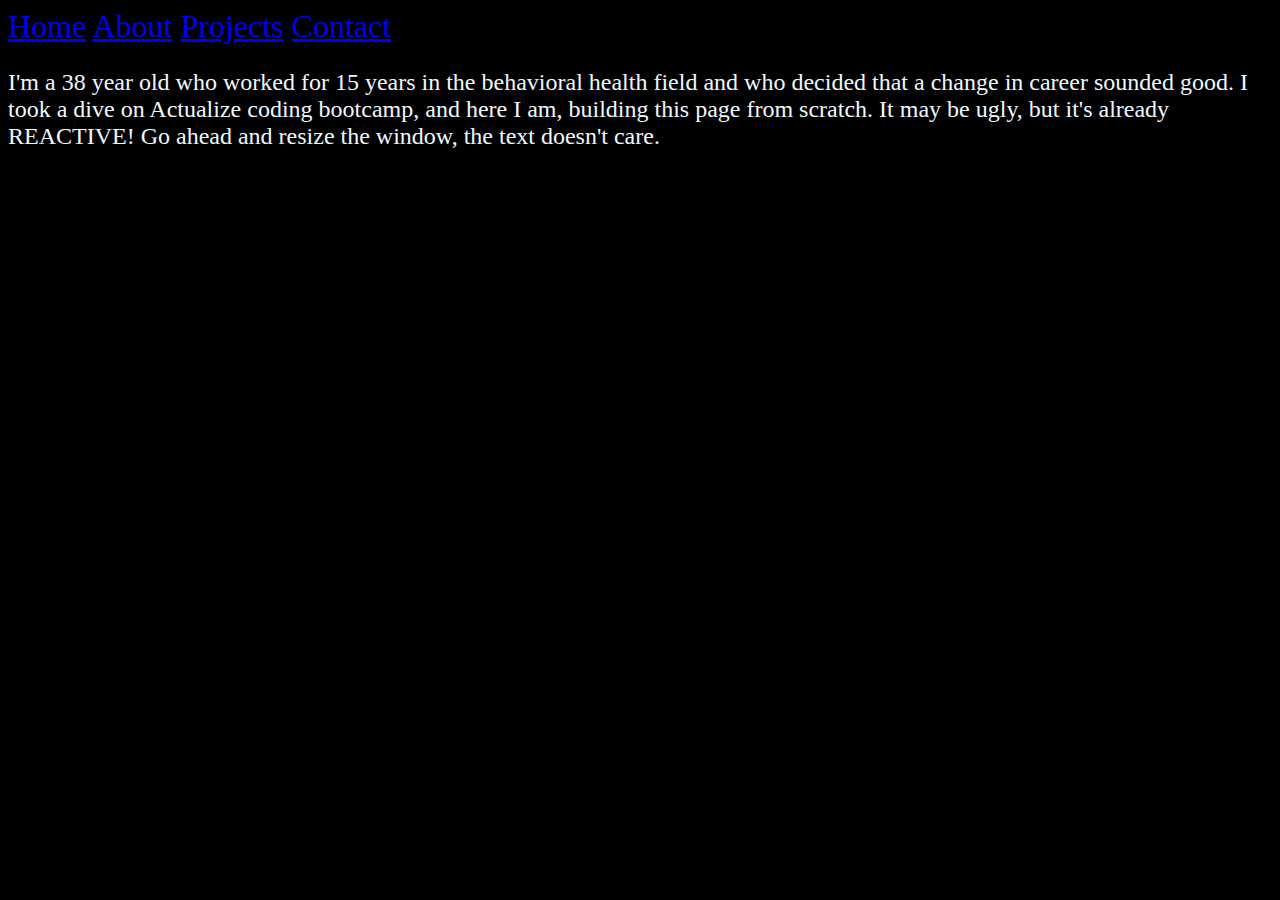
==== about.html @ c6d39468 "adds a blurb in about." ====
<html>
  <head>
    <meta charset="UTF-8">
    <meta http-equiv="X-UA-Compatible" content="IE=edge">
    <meta name="viewport" content="width=device-width, initial-scale=1.0">
    <link rel="stylesheet" href="main.css">
    <script src="https://ajax.googleapis.com/ajax/libs/jquery/3.5.1/jquery.min.js"></script>
    <link rel="stylesheet" href="https://cdnjs.cloudflare.com/ajax/libs/font-awesome/4.7.0/css/font-awesome.min.css">
    <script type="text/javascript" src="javascript.js"></script>
    <title>About Eric</title>
    
  </head>
  <div class="topnav" id="myTopnav">
    <a href="index.html">Home</a>
    <a href="about.html" class="active">About</a>
    <a href="projects.html">Projects</a>
    <a href="contact.html">Contact</a>

    </a>
  </div>
  <body>
    <p>I'm a 38 year old who worked for 15 years in the behavioral health field and who decided that a change in career sounded good. I took a dive on Actualize coding bootcamp, and here I am, building this page from scratch. It may be ugly, but it's already REACTIVE! Go ahead and resize the window, the text doesn't care. </p>


  </body>


<style>
  body {
    background-color:black;
    background-repeat: no-repeat;
    background-size: cover;
    background-attachment: fixed;
    color: aliceblue;
    
  font-size: 200%;
}
h1 {font-size: 2.5em;}
h2 { font-size: 1.875em;}
p {font-size: 0.75em;}
  </style>
</html>
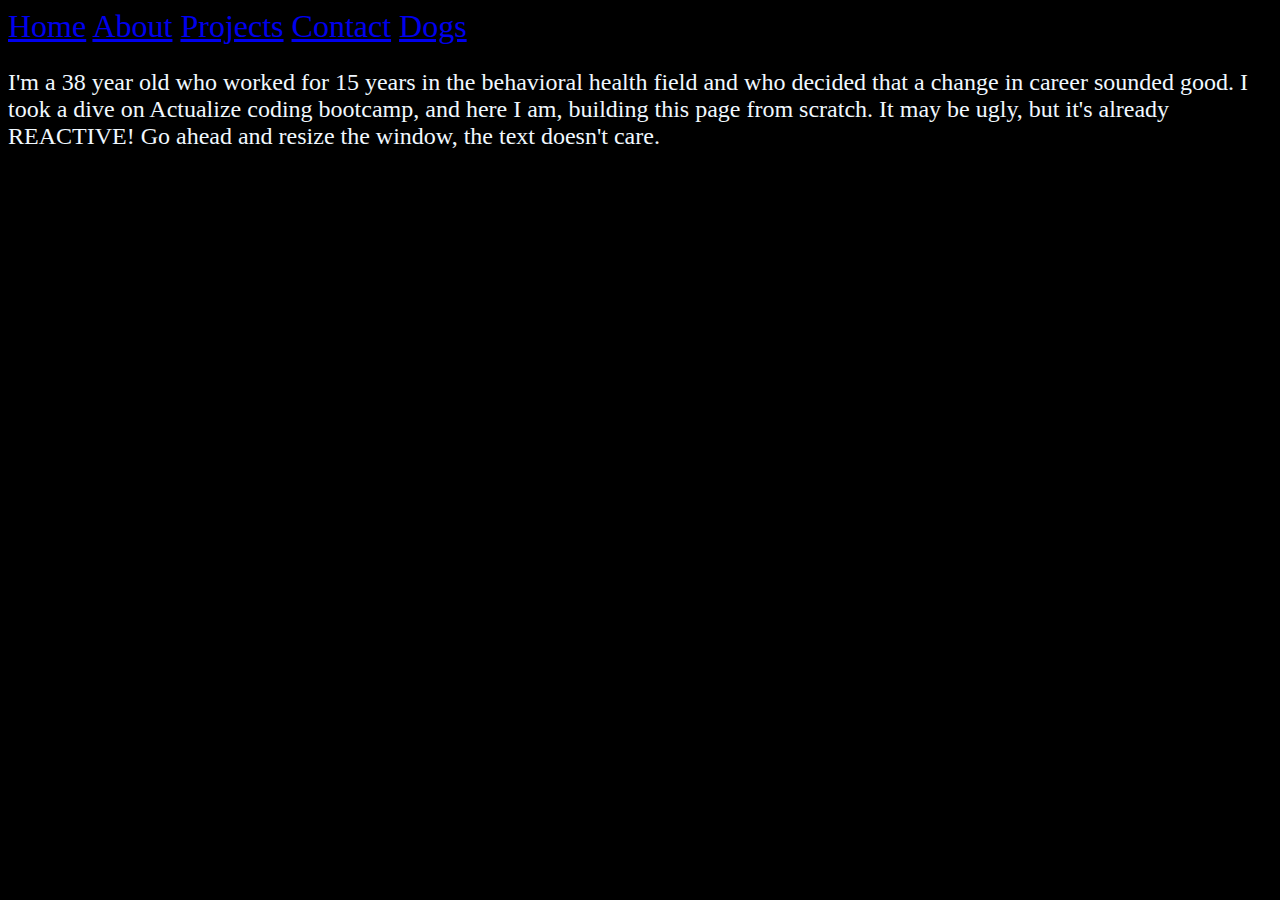
==== commit b096cc47: "adds dogs to navbar" ====
--- a/about.html
+++ b/about.html
@@ -15,6 +15,7 @@
     <a href="about.html" class="active">About</a>
     <a href="projects.html">Projects</a>
     <a href="contact.html">Contact</a>
+    <a href="dogs.html">Dogs</a>
 
     </a>
   </div>
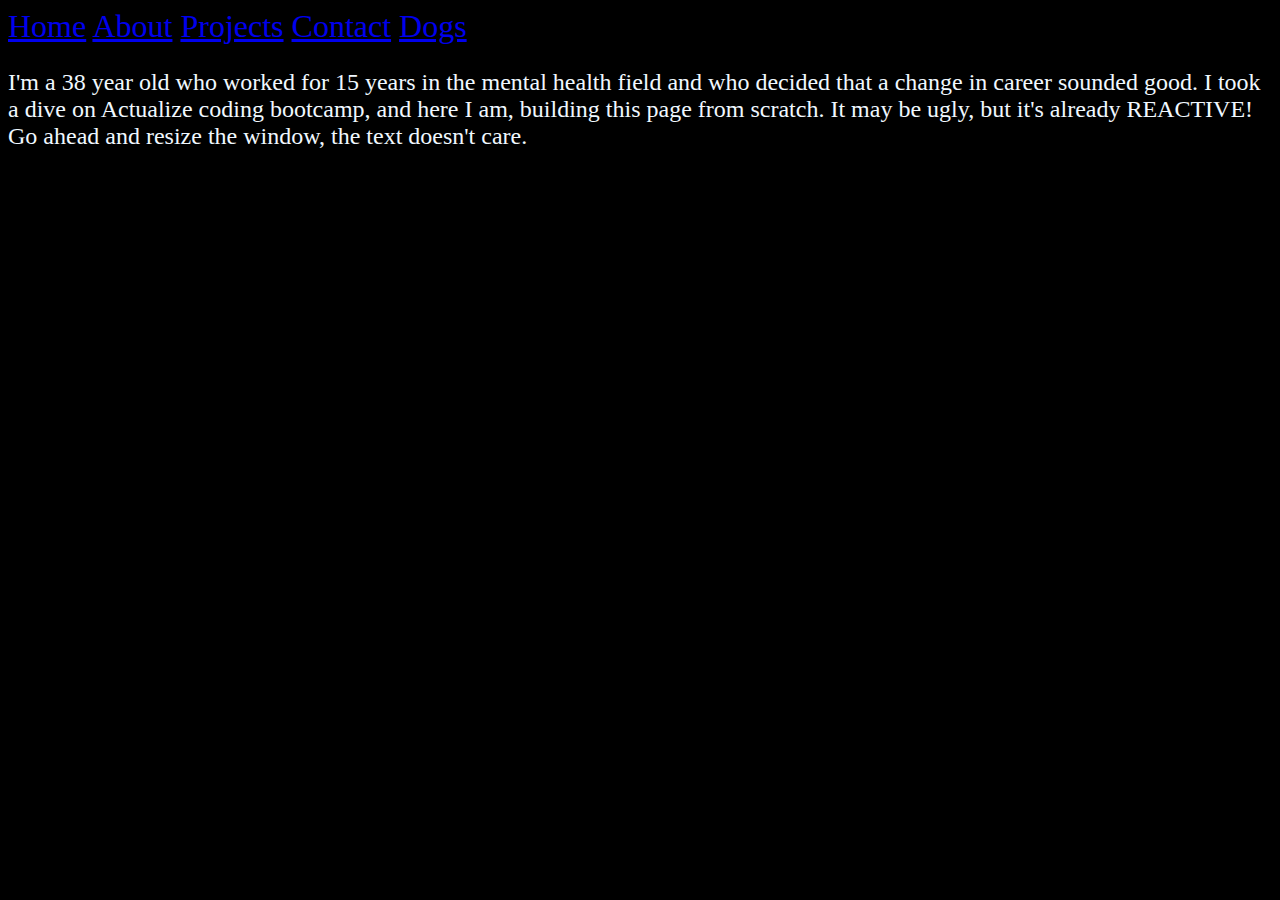
==== commit 72d5373f: "changes to about, adds navbar and spacing to projects" ====
--- a/about.html
+++ b/about.html
@@ -20,7 +20,7 @@
     </a>
   </div>
   <body>
-    <p>I'm a 38 year old who worked for 15 years in the behavioral health field and who decided that a change in career sounded good. I took a dive on Actualize coding bootcamp, and here I am, building this page from scratch. It may be ugly, but it's already REACTIVE! Go ahead and resize the window, the text doesn't care. </p>
+    <p>I'm a 38 year old who worked for 15 years in the mental health field and who decided that a change in career sounded good. I took a dive on Actualize coding bootcamp, and here I am, building this page from scratch. It may be ugly, but it's already REACTIVE! Go ahead and resize the window, the text doesn't care. </p>
 
 
   </body>
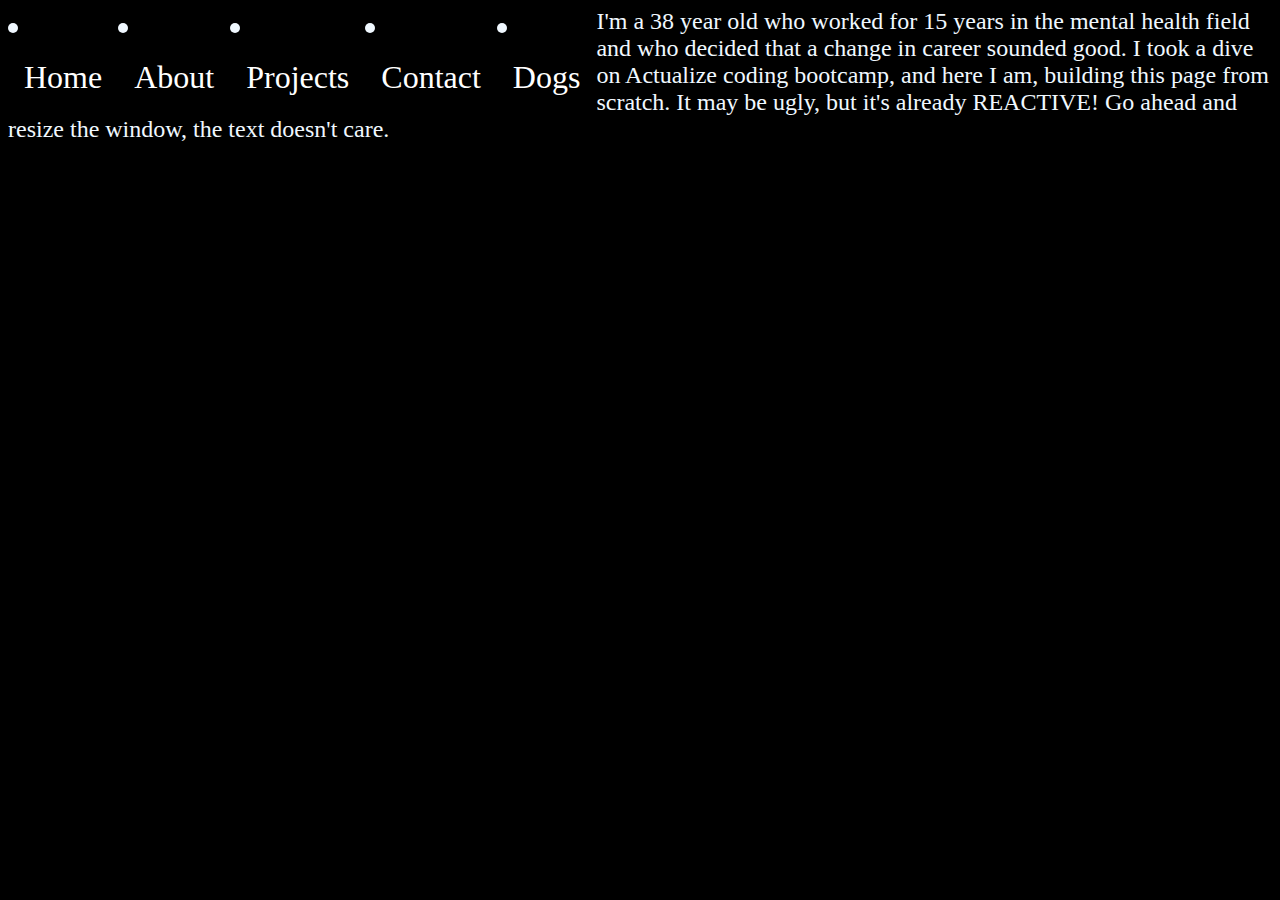
==== commit 532ad1df: "adds fancier navbar" ====
--- a/about.html
+++ b/about.html
@@ -11,11 +11,12 @@
     
   </head>
   <div class="topnav" id="myTopnav">
-    <a href="index.html">Home</a>
-    <a href="about.html" class="active">About</a>
-    <a href="projects.html">Projects</a>
-    <a href="contact.html">Contact</a>
-    <a href="dogs.html">Dogs</a>
+    <li><a href="index.html" class="active">Home</a></li>
+    <li><a href="about.html">About</a></li>
+    <li><a href="projects.html">Projects</a></li>
+    <li><a href="contact.html">Contact</a></li>
+    <li><a href="dogs.html">Dogs</a></li>
+    </ul>
 
     </a>
   </div>
@@ -27,6 +28,29 @@
 
 
 <style>
+  ul {
+  list-style-type: none;
+  margin: 0;
+  padding: 0;
+  overflow: hidden;
+  background-color: #333;
+}
+
+li {
+  float: left;
+}
+
+li a {
+  display: block;
+  color: white;
+  text-align: center;
+  padding: 14px 16px;
+  text-decoration: none;
+}
+
+li a:hover {
+  background-color: rgb(255, 0, 0);
+}
   body {
     background-color:black;
     background-repeat: no-repeat;
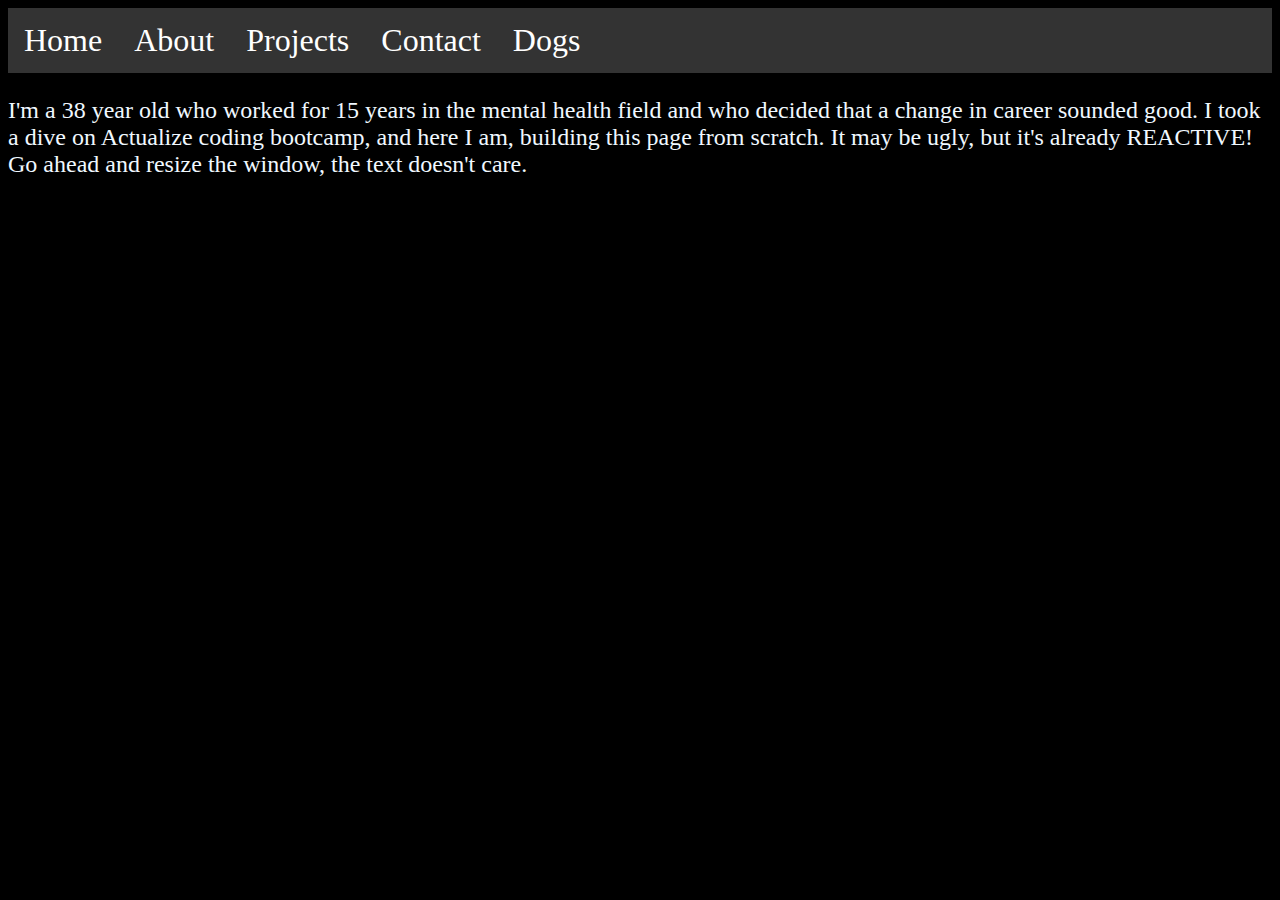
==== commit f9156efd: "fixes navbar issues on about, projects and dogs pages" ====
--- a/about.html
+++ b/about.html
@@ -11,6 +11,7 @@
     
   </head>
   <div class="topnav" id="myTopnav">
+    <ul>
     <li><a href="index.html" class="active">Home</a></li>
     <li><a href="about.html">About</a></li>
     <li><a href="projects.html">Projects</a></li>
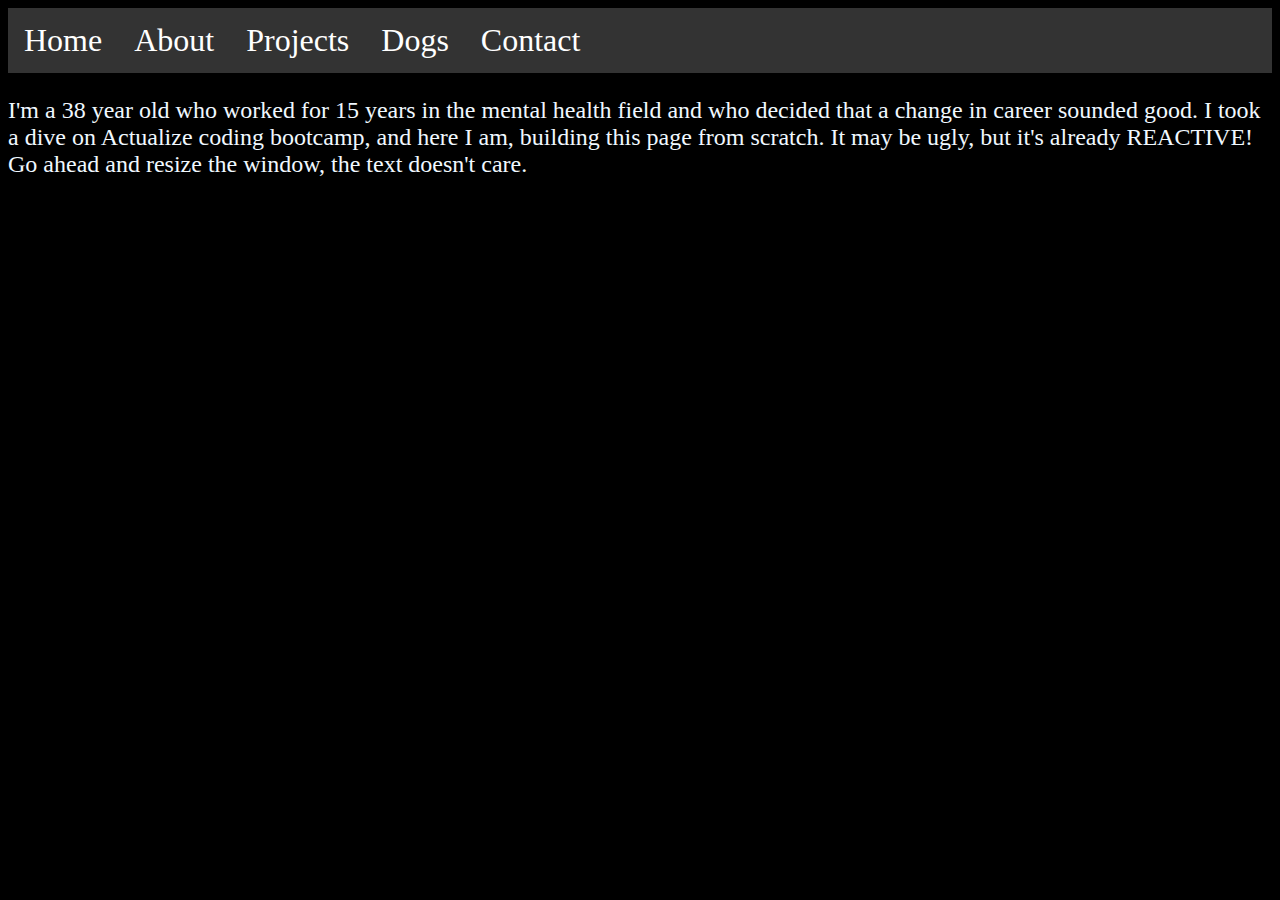
==== commit a9390ef8: "adds contact page and adjusts navbar" ====
--- a/about.html
+++ b/about.html
@@ -15,8 +15,8 @@
     <li><a href="index.html" class="active">Home</a></li>
     <li><a href="about.html">About</a></li>
     <li><a href="projects.html">Projects</a></li>
+    <li><a href="dogs.html">Dogs</a></li>
     <li><a href="contact.html">Contact</a></li>
-    <li><a href="dogs.html">Dogs</a></li>
     </ul>
 
     </a>
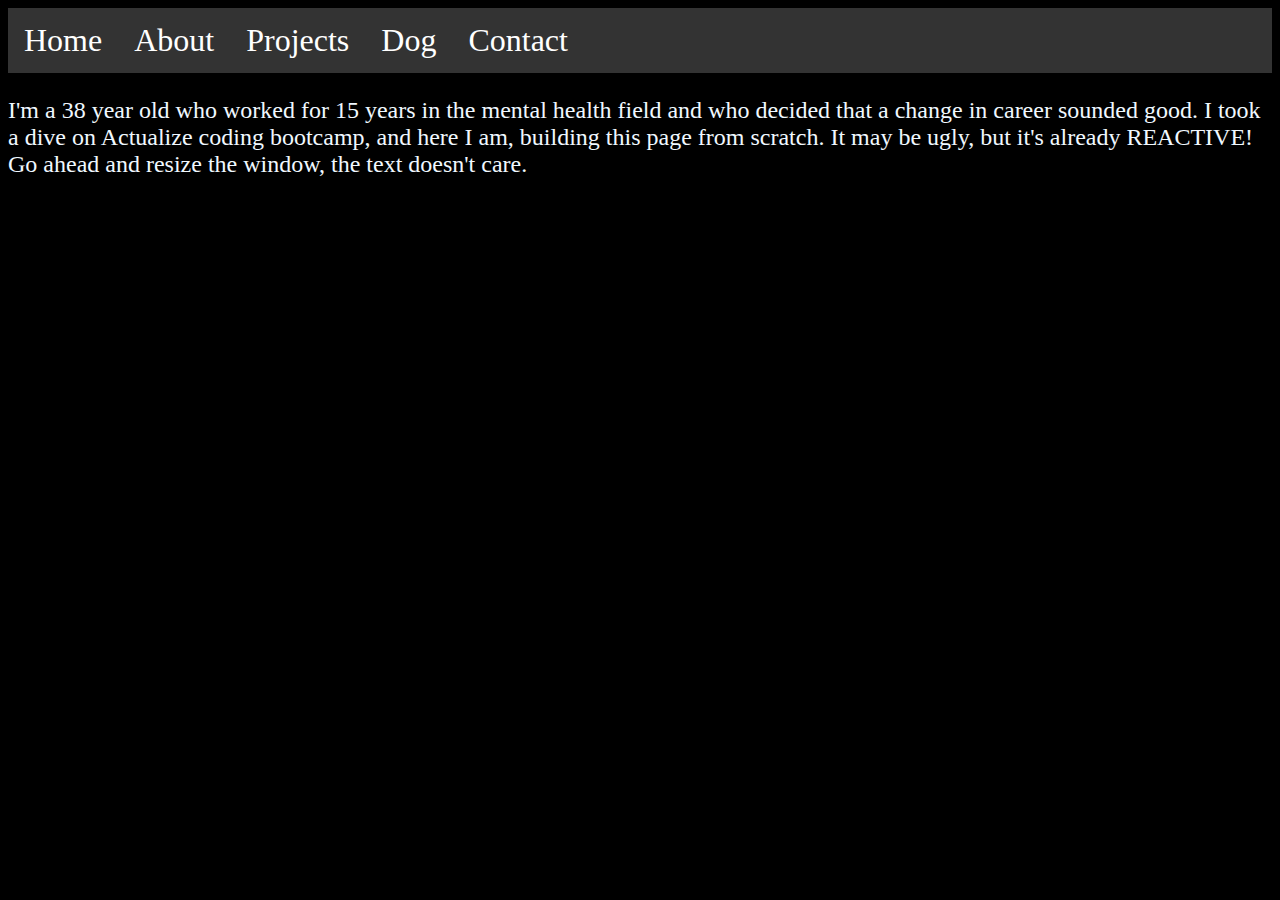
==== commit 4ff76a2e: "fixes image not showing on dog page" ====
--- a/about.html
+++ b/about.html
@@ -15,7 +15,7 @@
     <li><a href="index.html" class="active">Home</a></li>
     <li><a href="about.html">About</a></li>
     <li><a href="projects.html">Projects</a></li>
-    <li><a href="dogs.html">Dogs</a></li>
+    <li><a href="dog.html">Dog</a></li>
     <li><a href="contact.html">Contact</a></li>
     </ul>
 
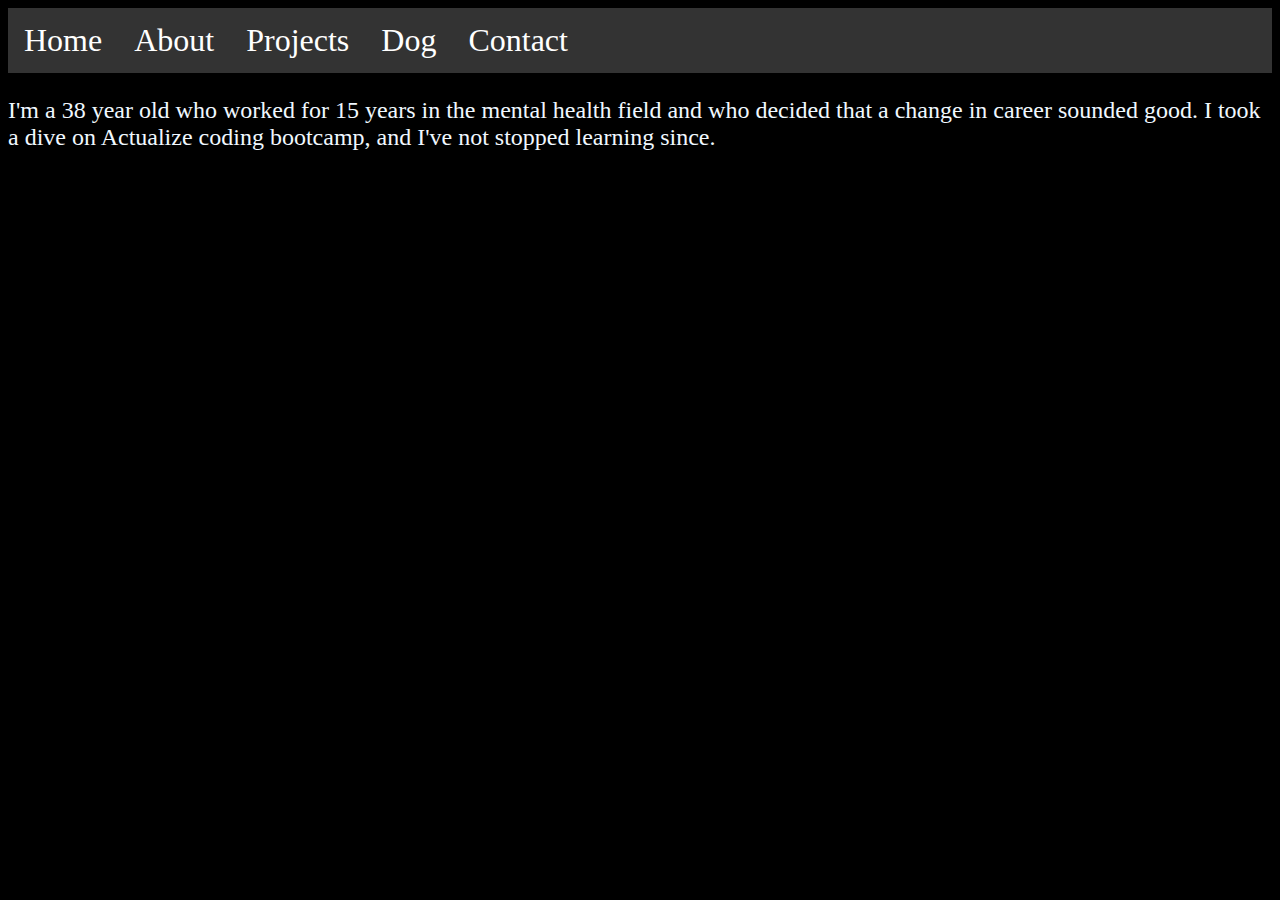
==== commit 6c4d9822: "changed blurb on about page" ====
--- a/about.html
+++ b/about.html
@@ -22,7 +22,7 @@
     </a>
   </div>
   <body>
-    <p>I'm a 38 year old who worked for 15 years in the mental health field and who decided that a change in career sounded good. I took a dive on Actualize coding bootcamp, and here I am, building this page from scratch. It may be ugly, but it's already REACTIVE! Go ahead and resize the window, the text doesn't care. </p>
+    <p>I'm a 38 year old who worked for 15 years in the mental health field and who decided that a change in career sounded good. I took a dive on Actualize coding bootcamp, and I've not stopped learning since. </p>
 
 
   </body>
